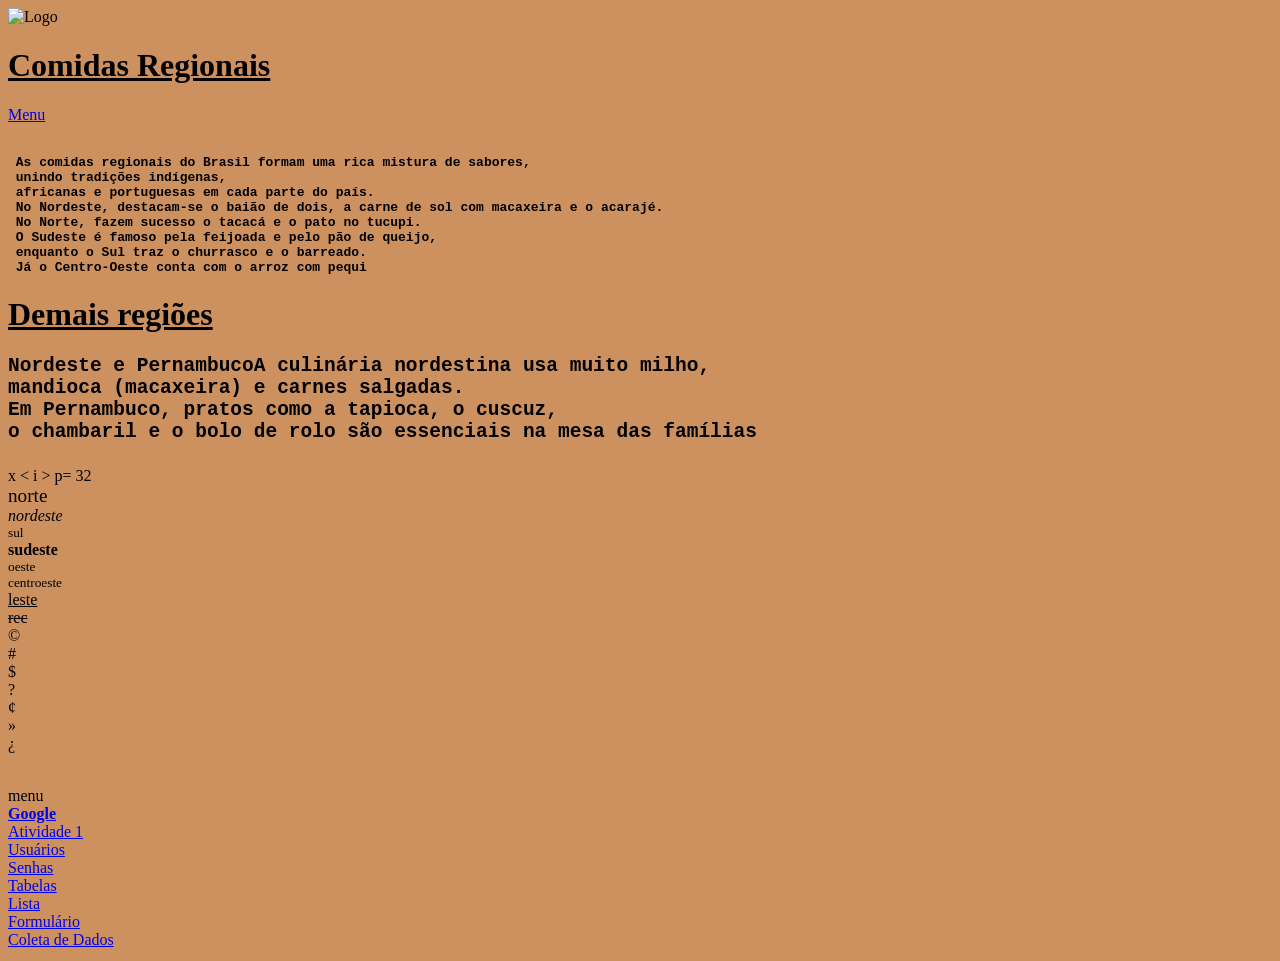
==== index.html @ ba74f1c1 "atualização do nosso formulario ipunt:radio, chackbox, select, option, reset, selected, maclength, c" ====
<html lang="en">

<head>
    <meta charset="UTF-8">
    <meta name="viewport" content="width=device-width, initial-scale=1.0">
    <title>AtividadePNT</title>
</head>

<body bgcolor="#CD9160">
    <img src="icone/santa.png" alt="Logo">
    
    <h1><u>Comidas Regionais</u></h1>
    
    <p><a href="#menu">Menu</a></p>

    <p>
    <pre><b>
 As comidas regionais do Brasil formam uma rica mistura de sabores, 
 unindo tradições indígenas, 
 africanas e portuguesas em cada parte do país.
 No Nordeste, destacam-se o baião de dois, a carne de sol com macaxeira e o acarajé. 
 No Norte, fazem sucesso o tacacá e o pato no tucupi.
 O Sudeste é famoso pela feijoada e pelo pão de queijo, 
 enquanto o Sul traz o churrasco e o barreado. 
 Já o Centro-Oeste conta com o arroz com pequi </b></pre>
    </p>
    <h1><u>Demais regiões</u></h1>
    <p><h2>
    <pre>
Nordeste e PernambucoA culinária nordestina usa muito milho,
mandioca (macaxeira) e carnes salgadas.
Em Pernambuco, pratos como a tapioca, o cuscuz, 
o chambaril e o bolo de rolo são essenciais na mesa das famílias </pre>
    </p></h2>

    <p>
    x &lt; i &gt; p= 32 </br>

    <big>norte</big> </br>
    <em>nordeste</em> </br>
    <small>sul</small> </br>
    <strong>sudeste</strong> </br>
    <sub>oeste</sub> </br>
    <sup>centroeste</sup> </br>
    <ins>leste</ins> </br>
    <del>rec</del> </br>
   
    &copy; <br/>
    &num; <br/>
    &dollar; <br/>
    &quest;  <br/>
    &cent; <br/>
    &raquo; <br/>
    &iquest; <br/>

    <br>
    </p>
    <a name="menu"></a>menu<br/>
    <b><a href="https://www.google.com" target="_blank">Google</a></b><br/>
    <a href="atividade1.html">Atividade 1</a><br/>
    <a href="back.end/users.html">Usuários</a><br/>
    <a href="back.end/bd/senhas.html">Senhas</a><br/>
    <a href="back.end/tabelas.html">Tabelas</a><br/>
    <a href="back.end/lista.html">Lista</a><br>
    <a href="back.end/formulario.html">Formulário</a><br>
    <a href="back.end/coletadedados.html">Coleta de Dados</a><br>

</body>

</html>
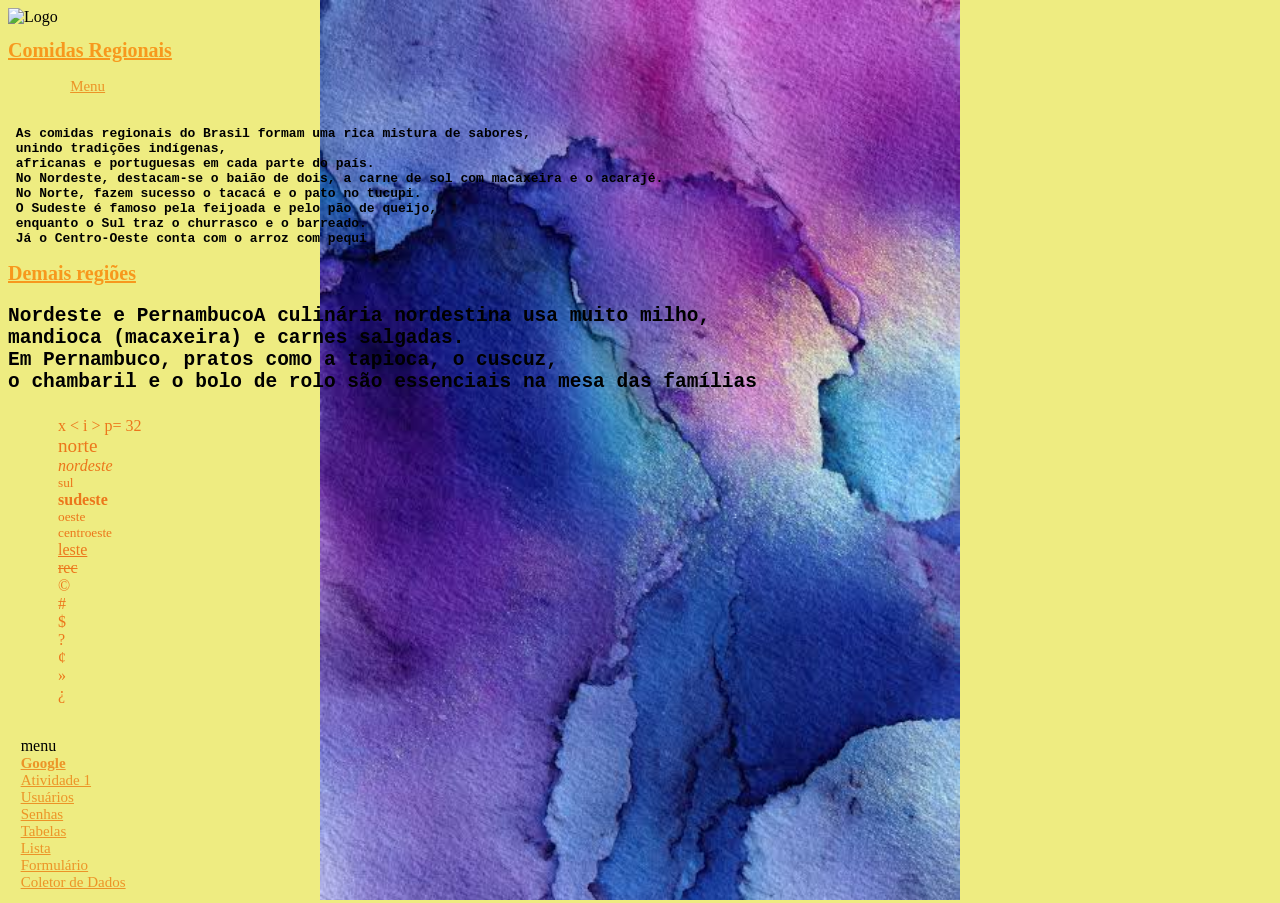
==== commit 50a09ba7: "css propriedade estylo, tag stylo, arquivo externo,  background; color, repeat, size, position, atta" ====
--- a/index.html
+++ b/index.html
@@ -4,6 +4,8 @@
     <meta charset="UTF-8">
     <meta name="viewport" content="width=device-width, initial-scale=1.0">
     <title>AtividadePNT</title>
+    <link rel="stylesheet" href="css/style.css">
+
 </head>
 
 <body bgcolor="#CD9160">
@@ -63,8 +65,9 @@
     <a href="back.end/tabelas.html">Tabelas</a><br/>
     <a href="back.end/lista.html">Lista</a><br>
     <a href="back.end/formulario.html">Formulário</a><br>
-    <a href="back.end/coletadedados.html">Coleta de Dados</a><br>
+    <a href="back.end/coletadedados.html">Coletor de Dados</a><br>
 
+    
 </body>
 
 </html>
--- a/css/style.css
+++ b/css/style.css
@@ -0,0 +1,27 @@
+/*Este CSS está sendo aplicado no arquivo index.html e coleda de dados*/
+
+h1 {color: rgb(247, 152, 29);
+    font-size: 20px;
+}
+
+p {color: rgb(236, 118, 27);
+    margin-left: 50px;
+}
+
+legend {color: rgba(245, 142, 39, 0.829);}
+
+body {
+     background-color: #eeec81;
+     background-image: url(/back.end/midia/images\ \(1\).jpg);
+     background-repeat: no-repeat;
+     background-attachment: fixed;
+     background-position: top center;
+     background-size: 50%;   
+    }
+
+a { color:#ec8115d3;
+    font-size: 15px;
+    margin-left: 1%;
+}
+
+
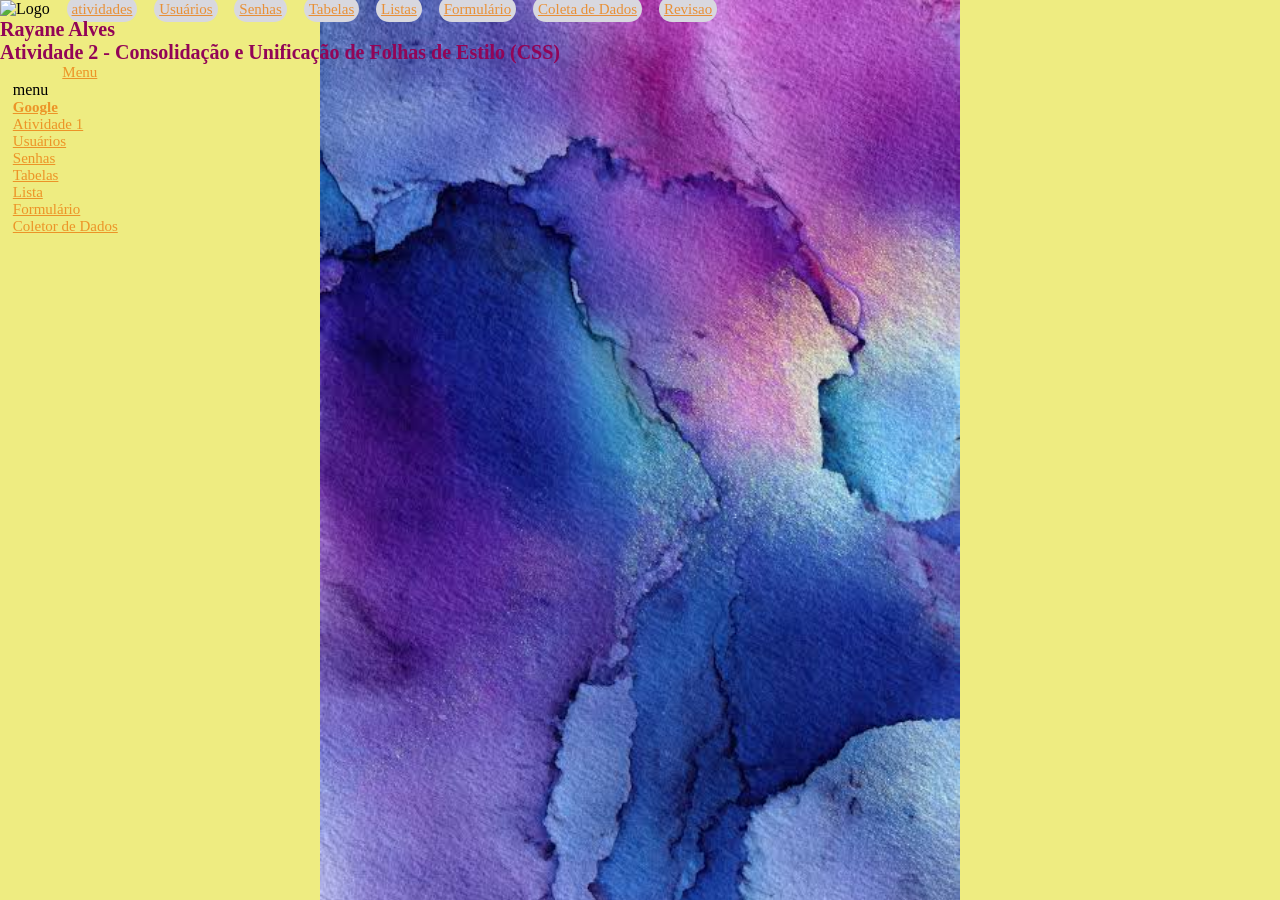
==== commit 452b83dd: "criação de html e javascript" ====
--- a/index.html
+++ b/index.html
@@ -5,57 +5,33 @@
     <meta name="viewport" content="width=device-width, initial-scale=1.0">
     <title>AtividadePNT</title>
     <link rel="stylesheet" href="css/style.css">
+   
 
 </head>
 
-<body bgcolor="#CD9160">
-    <img src="icone/santa.png" alt="Logo">
+<body>
+   <main>
+    <img src="icone/santa.png" class="img67" alt="Logo">
+
+    <a class="btn" href="atividade1.html">atividades</a>
+    <a class="btn" href="back.end/users.html">Usuários</a>
+    <a class="btn" href="back.end/bd/senhas.html">Senhas</a>
+    <a class="btn" href="back.end/tabelas.html">Tabelas</a>
+    <a class="btn" href="back.end/lista.html">Listas</a>
+    <a class="btn" href="back.end/formulario.html">Formulário</a>
+    <a class="btn" href="back.end/coletadedados.html">Coleta de Dados</a>
+     <a class="btn" href="back.end/revisao.html">Revisao</a>
+
     
-    <h1><u>Comidas Regionais</u></h1>
+    
+    <h1>Rayane Alves</h1>
+
+    <h1>Atividade 2 - Consolidação e Unificação de Folhas de Estilo (CSS)</h1>
     
     <p><a href="#menu">Menu</a></p>
 
-    <p>
-    <pre><b>
- As comidas regionais do Brasil formam uma rica mistura de sabores, 
- unindo tradições indígenas, 
- africanas e portuguesas em cada parte do país.
- No Nordeste, destacam-se o baião de dois, a carne de sol com macaxeira e o acarajé. 
- No Norte, fazem sucesso o tacacá e o pato no tucupi.
- O Sudeste é famoso pela feijoada e pelo pão de queijo, 
- enquanto o Sul traz o churrasco e o barreado. 
- Já o Centro-Oeste conta com o arroz com pequi </b></pre>
-    </p>
-    <h1><u>Demais regiões</u></h1>
-    <p><h2>
-    <pre>
-Nordeste e PernambucoA culinária nordestina usa muito milho,
-mandioca (macaxeira) e carnes salgadas.
-Em Pernambuco, pratos como a tapioca, o cuscuz, 
-o chambaril e o bolo de rolo são essenciais na mesa das famílias </pre>
-    </p></h2>
+    
 
-    <p>
-    x &lt; i &gt; p= 32 </br>
-
-    <big>norte</big> </br>
-    <em>nordeste</em> </br>
-    <small>sul</small> </br>
-    <strong>sudeste</strong> </br>
-    <sub>oeste</sub> </br>
-    <sup>centroeste</sup> </br>
-    <ins>leste</ins> </br>
-    <del>rec</del> </br>
-   
-    &copy; <br/>
-    &num; <br/>
-    &dollar; <br/>
-    &quest;  <br/>
-    &cent; <br/>
-    &raquo; <br/>
-    &iquest; <br/>
-
-    <br>
     </p>
     <a name="menu"></a>menu<br/>
     <b><a href="https://www.google.com" target="_blank">Google</a></b><br/>
--- a/css/style.css
+++ b/css/style.css
@@ -1,14 +1,67 @@
 /*Este CSS está sendo aplicado no arquivo index.html e coleda de dados*/
 
-h1 {color: rgb(247, 152, 29);
+*{
+    margin:0%;
+    padding: 0%;
+}
+
+
+ body {
+    background-color: #eeec81;
+    background-repeat: no-repeat;
+    background-attachment: fixed;
+    background-position: top center;
+    background-size: 50%;
+}
+   
+.img67 {
+    text-align: center;
+}
+
+h1 {color: rgb(146, 4, 87);
     font-size: 20px;
+    text-decoration: blink;
+}
+
+main .btn{
+    background: #d8d8df;
+    border-radius: 20px;
+    padding: 5px;
+
 }
 
 p {color: rgb(236, 118, 27);
     margin-left: 50px;
+    text-align: justify;
+}
+
+p.vermelho {
+    color:rgb(255, 0, 0);
+    text-decoration: overline;
 }
 
 legend {color: rgba(245, 142, 39, 0.829);}
+
+
+legend.arquivo {
+    color:rgba(182, 8, 115, 0.815);
+    text-decoration: underline;
+}
+
+legend.pesquisa {
+    color: rgb(255, 0, 85);
+    text-decoration: line-through;
+}
+
+legend.email {
+    color:rgb(255, 0, 34);
+    text-decoration: overline;
+}
+
+legend.pagina {
+    color:rgb(255, 0, 149);
+}
+
 
 body {
      background-color: #eeec81;
@@ -23,5 +76,3 @@
     font-size: 15px;
     margin-left: 1%;
 }
-
-
